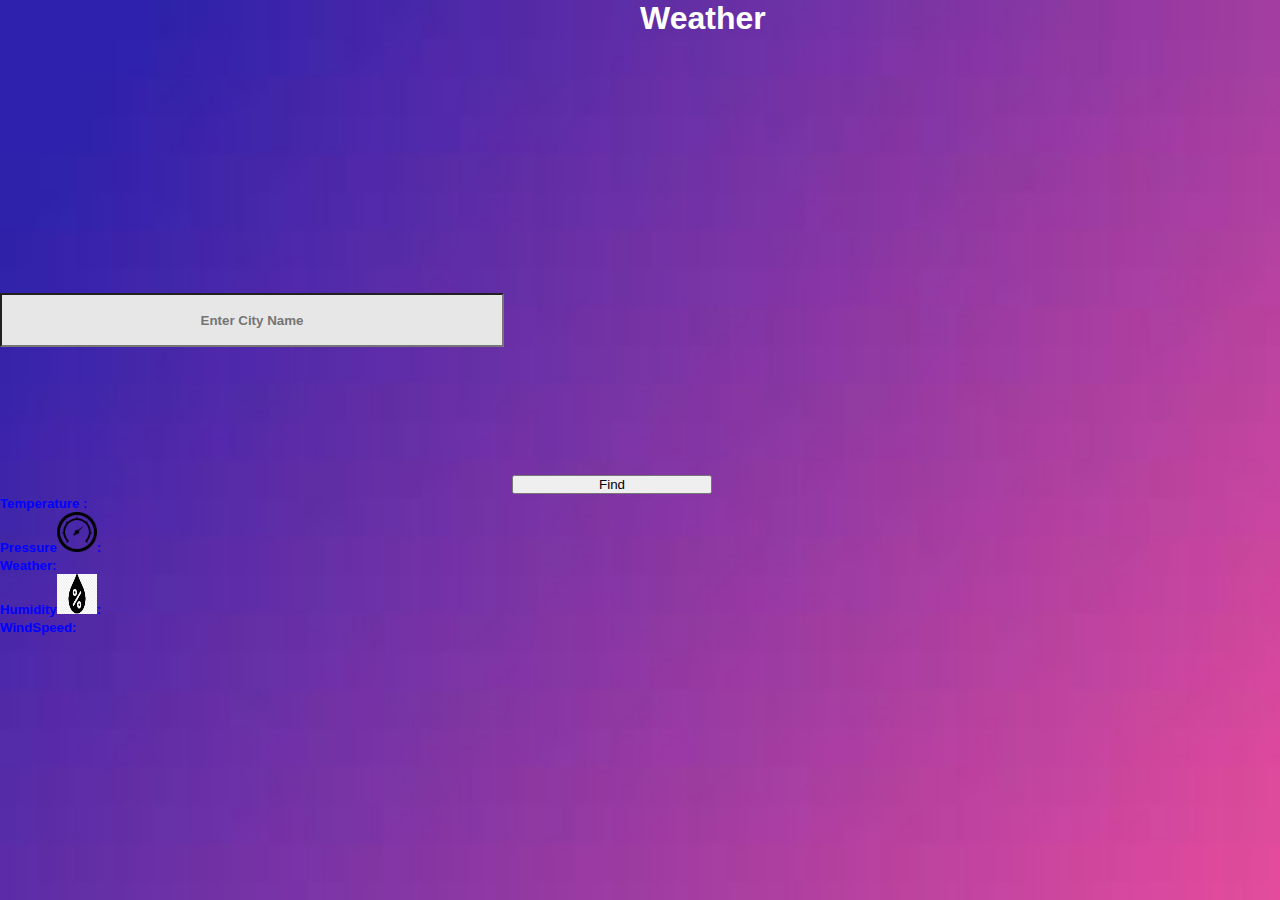
==== index.html @ df81309c "sept4" ====
<!DOCTYPE html>
<html lang="en">

<head>
    <meta charset="UTF-8">
    <meta http-equiv="X-UA-Compatible" content="IE=edge">
    <meta name="viewport" content="width=device-width, initial-scale=1.0">
    <title>Document</title>
    <link href="./weatherdata.css" rel="stylesheet">
    <!-- CSS only -->
    <link href="https://cdn.jsdelivr.net/npm/bootstrap@5.1.0/dist/css/bootstrap.min.css" rel="stylesheet"
        integrity="sha384-KyZXEAg3QhqLMpG8r+8fhAXLRk2vvoC2f3B09zVXn8CA5QIVfZOJ3BCsw2P0p/We" crossorigin="anonymous">
    <link rel="stylesheet" href="https://use.fontawesome.com/releases/v5.15.4/css/all.css"
        integrity="sha384-DyZ88mC6Up2uqS4h/KRgHuoeGwBcD4Ng9SiP4dIRy0EXTlnuz47vAwmeGwVChigm" crossorigin="anonymous">
</head>

<body>
    <nav class="navbar navbar-light bg-dark  ">
        <div class="container">
            <h1>Weather</h1>
        </div>
    </nav>
    <div class="container">
        <div class="row">
            <div class="col-4 "></div>
            <div class="col-4">
                <input type="text" name="" id="place" placeholder="Enter City Name">
            </div>

            <div class="col-4"></div>
        </div>

        <div class="row">
            <div class="col-4"></div>
            <div class="col-4  ">
                <button class="btn btn-success  " onclick="fetchWeather()">Find</button>
            </div>
            <div class="col-4"></div>
        </div>

        <div class="row mt-5">
            <div class="col-4"></div>

            <div class="col-4 mt-2 ms-5 ">
                <div class="card" style="width: 25rem;">
                    <div class="card-body">
                        <div class="row p-2">
                        <h5 class="card-title">Temperature <i class="fas fa-thermometer-full fa-3x"></i>:<span class="border" id="temperature">
                        </span></div></h5>
                       
                        
                        <div class="row p-2">
                        <h5 class="card-title">Pressure<img src="./pressure-.png" style="width:40px;height:40px;">:<span class="border " id="press">
                        </span></div></h5>
                        
                        
                        <div class="row p-2">
                        <h5 class="card-title">Weather<i class="fas fa-cloud fa-3x"></i>:<span class="border " id="weather">
                        </span></div></h5>
                        
                        
                        <div class="row p-2">
                        <h5 class="card-title">Humidity<img src="./humidity.jpg" style="width:40px;height:40px;">:<span class="border " id="humidity">
                        </span></div></h5>
                        
                        
                        <div class="row p-2">
                        <h5 class="card-title">WindSpeed<i class="fas fa-wind fa-3x"></i>:
                            <span class="border " id="wind">
                            </span></div>
    
    </h5>
                        



                    </div>
                </div>

                <div class="col-4"></div>

            </div>
        </div>




    </div>

</body>
<script>
    function fetchWeather() {
        let p_name = place.value;
        let url = `https://api.openweathermap.org/data/2.5/weather?q=${place.value}&units=metric&appid=abf15ea2ea441fe604c48ebbeacc1d1e`
        fetch(url).then(res => res.json()).then(data => {
            temperature.innerHTML = data.main.temp;


            press.innerHTML = data.main.pressure;
            weather.innerHTML = data['weather'][0]['main'];

            weather.innerHTML = data['weather'][0]['description'];
            humidity.innerHTML = data.main.humidity;
            wind.innerHTML = data.wind.speed;




        })
    }
</script>

</html>
---- weatherdata.css ----
.container h1{
  
  padding-left: 50%;
color:white;

}

body{
  background-image:url(./w_bg.jfif);
  height:100vh;
  background-size: cover;
  font-family: 'Fira Sans', sans-serif;
  color:blue;

}
*{
  margin:0;
  padding:0;
  
}
input[type="text"]{
  height:50px;
  width:500px;
  background:#e7e7e7;
  font-family: 'Fira Sans', sans-serif;
  font-weight:bold;
  margin-top:20%;
  text-align: center;

}
.btn  {
margin-left: 40%;
margin-top: 10%;
width:200px;
}
#temperature{
  width:100%;
  height:100%;
  background-color: white;
}
#press{
  width:100%;
  height:100%;
  background-color: white;
}
span{
  color:blue;
  font-size: larger;
  background:#e7e7e7;
  font-family: 'Fira Sans', sans-serif;
  font-weight:bold;


}
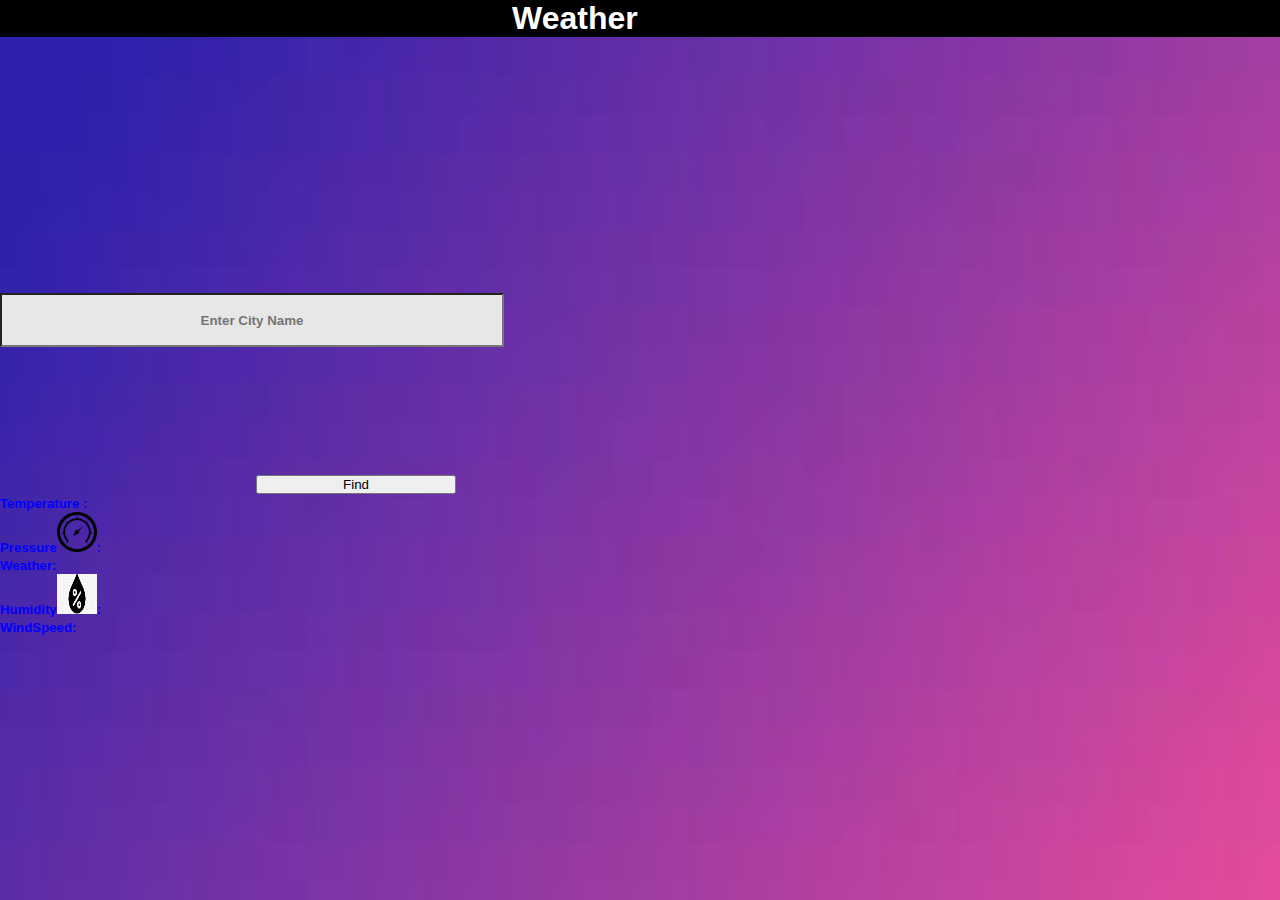
==== commit c6733ee0: "change" ====
--- a/index.html
+++ b/index.html
@@ -15,12 +15,12 @@
 </head>
 
 <body>
-    <nav class="navbar navbar-light bg-dark  ">
+    <nav class="navbar-fluid navbar-expand-lg navbar-light  ">
         <div class="container">
             <h1>Weather</h1>
         </div>
     </nav>
-    <div class="container">
+    <div class="container-fluid">
         <div class="row">
             <div class="col-4 "></div>
             <div class="col-4">
--- a/weatherdata.css
+++ b/weatherdata.css
@@ -1,6 +1,6 @@
 .container h1{
   
-  padding-left: 50%;
+  padding-left: 40%;
 color:white;
 
 }
@@ -29,7 +29,7 @@
 
 }
 .btn  {
-margin-left: 40%;
+margin-left: 20%;
 margin-top: 10%;
 width:200px;
 }
@@ -52,3 +52,7 @@
 
 
 }
+nav{
+  width:100%;
+  background-color: black;
+}
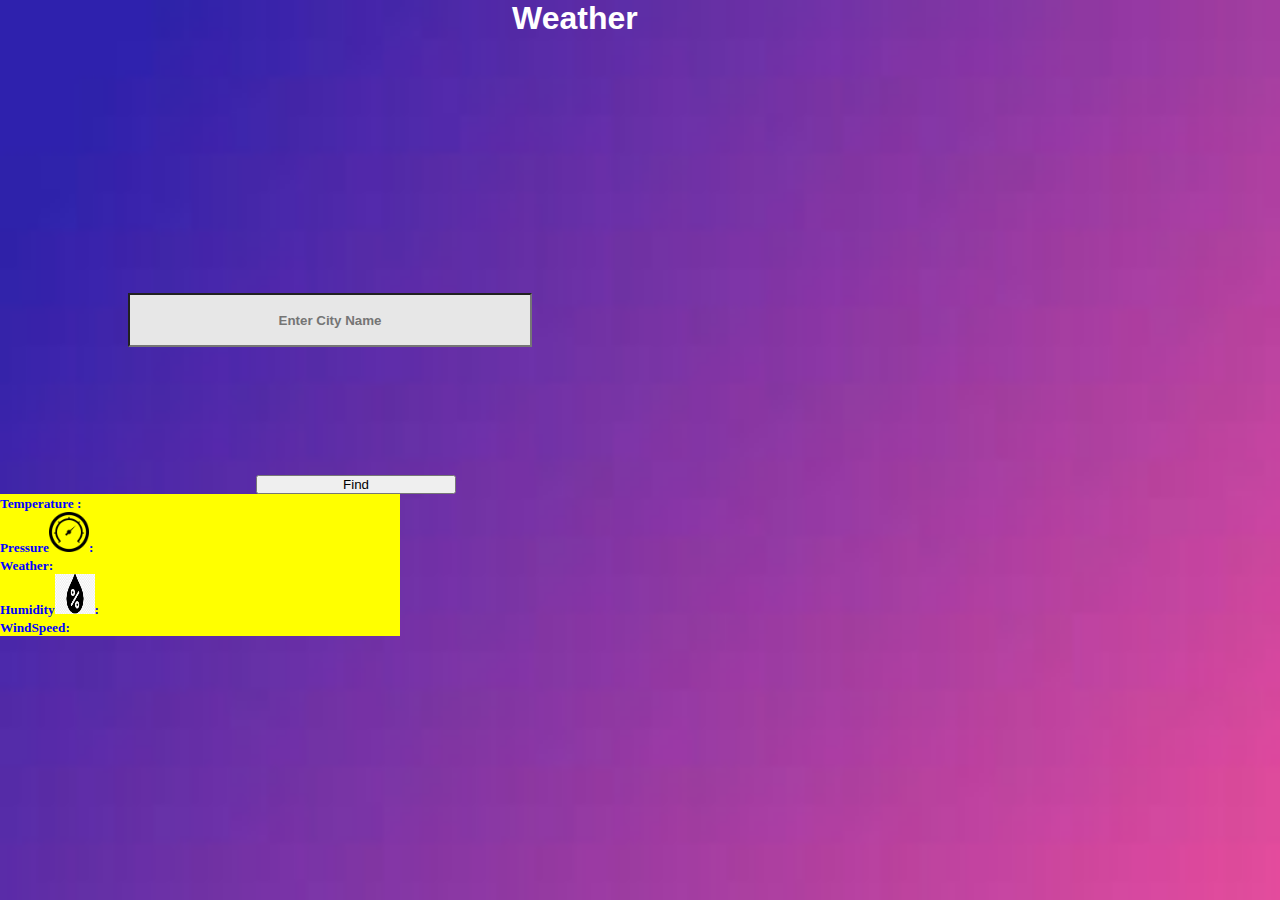
==== commit 4d78c6a0: "added" ====
--- a/index.html
+++ b/index.html
@@ -15,7 +15,7 @@
 </head>
 
 <body>
-    <nav class="navbar-fluid navbar-expand-lg navbar-light  ">
+    <nav class="navbar  navbar-expand-lg navbar-light  ">
         <div class="container">
             <h1>Weather</h1>
         </div>
@@ -42,10 +42,10 @@
             <div class="col-4"></div>
 
             <div class="col-4 mt-2 ms-5 ">
-                <div class="card" style="width: 25rem;">
+                <div class="card" style="width: 25rem;font-family: 'Dancing Script', cursive;background-color: yellow;">
                     <div class="card-body">
                         <div class="row p-2">
-                        <h5 class="card-title">Temperature <i class="fas fa-thermometer-full fa-3x"></i>:<span class="border" id="temperature">
+                        <h5 class="card-title">Temperature <i class="fas fa-thermometer-full fa-3x "></i>:<span class="border" id="temperature">
                         </span></div></h5>
                        
                         
@@ -93,15 +93,15 @@
         let p_name = place.value;
         let url = `https://api.openweathermap.org/data/2.5/weather?q=${place.value}&units=metric&appid=abf15ea2ea441fe604c48ebbeacc1d1e`
         fetch(url).then(res => res.json()).then(data => {
-            temperature.innerHTML = data.main.temp;
+            temperature.innerHTML = data.main.temp+'&deg ';
 
 
-            press.innerHTML = data.main.pressure;
+            press.innerHTML = data.main.pressure+'mbar ';
             weather.innerHTML = data['weather'][0]['main'];
 
             weather.innerHTML = data['weather'][0]['description'];
-            humidity.innerHTML = data.main.humidity;
-            wind.innerHTML = data.wind.speed;
+            humidity.innerHTML = data.main.humidity+'%';
+            wind.innerHTML = data.wind.speed+'km/h';
 
 
 
--- a/weatherdata.css
+++ b/weatherdata.css
@@ -8,7 +8,7 @@
 body{
   background-image:url(./w_bg.jfif);
   height:100vh;
-  background-size: cover;
+  background-size:cover;
   font-family: 'Fira Sans', sans-serif;
   color:blue;
 
@@ -20,11 +20,12 @@
 }
 input[type="text"]{
   height:50px;
-  width:500px;
+  width:400px;
   background:#e7e7e7;
   font-family: 'Fira Sans', sans-serif;
   font-weight:bold;
   margin-top:20%;
+  margin-left:10%;
   text-align: center;
 
 }
@@ -47,12 +48,12 @@
   color:blue;
   font-size: larger;
   background:#e7e7e7;
-  font-family: 'Fira Sans', sans-serif;
+  font-family: 'Dancing Script', cursive;
   font-weight:bold;
 
 
 }
-nav{
-  width:100%;
+.nav{
+  
   background-color: black;
 }
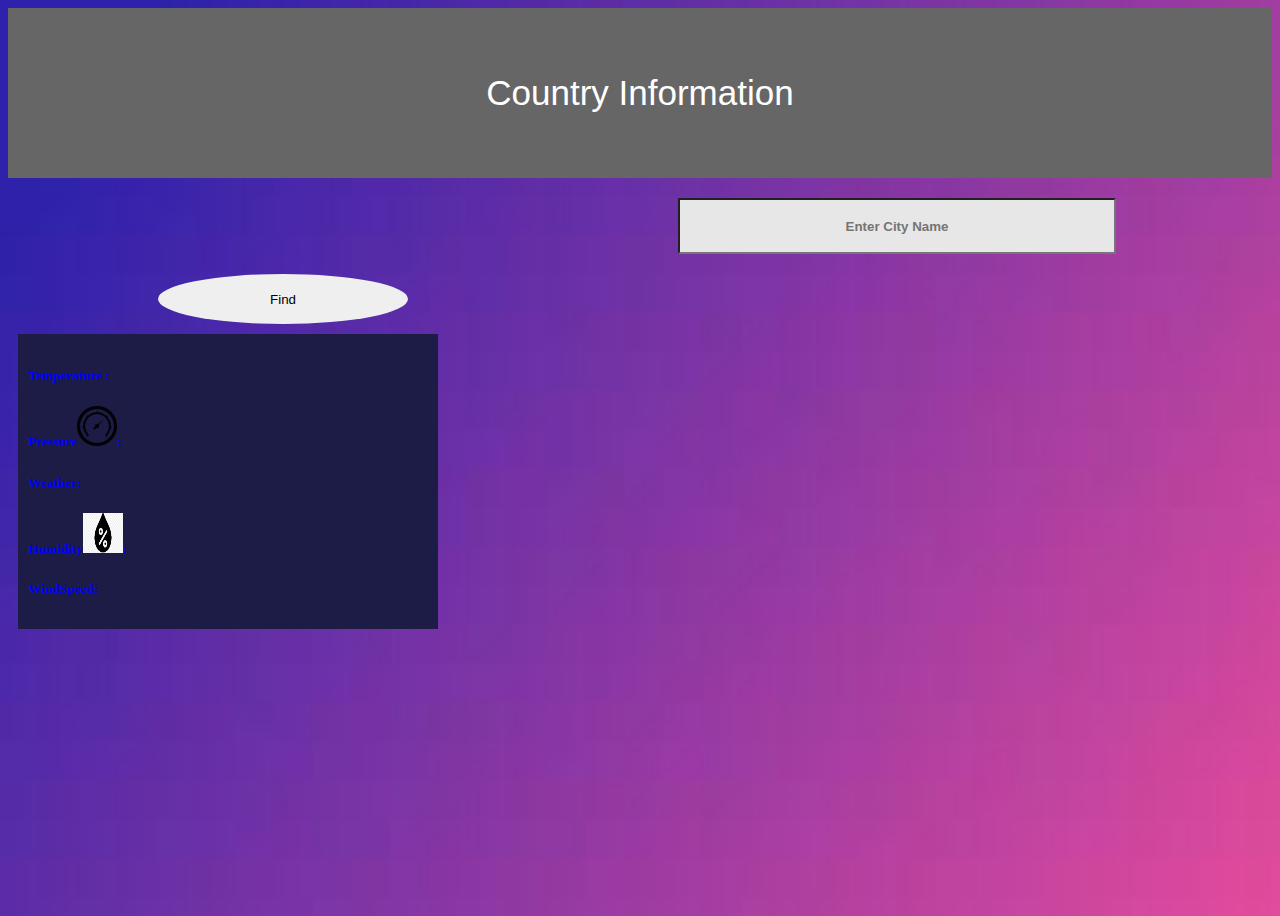
==== commit e3dd9e64: "changes" ====
--- a/index.html
+++ b/index.html
@@ -14,35 +14,34 @@
         integrity="sha384-DyZ88mC6Up2uqS4h/KRgHuoeGwBcD4Ng9SiP4dIRy0EXTlnuz47vAwmeGwVChigm" crossorigin="anonymous">
 </head>
 
+
 <body>
-    <nav class="navbar  navbar-expand-lg navbar-light  ">
-        <div class="container">
-            <h1>Weather</h1>
-        </div>
-    </nav>
+    <header>
+        <p class="h1">Country Information</p>
+      </header>
     <div class="container-fluid">
         <div class="row">
-            <div class="col-4 "></div>
-            <div class="col-4">
-                <input type="text" name="" id="place" placeholder="Enter City Name">
+            <div class="col-lg--4 "></div>
+            <div class="col-lg-4 col-md-6 col-sm-6">
+                <input   type="text" name="" id="place" placeholder="Enter City Name">
             </div>
 
-            <div class="col-4"></div>
+            <div class="col-lg--4"></div>
         </div>
 
         <div class="row">
-            <div class="col-4"></div>
-            <div class="col-4  ">
-                <button class="btn btn-success  " onclick="fetchWeather()">Find</button>
+            <div class="col-lg-4"></div>
+            <div class="col-lg-4 col-md-6 col-sm-6  ">
+                <button class="btn btn-success " onclick="fetchWeather()">Find</button>
             </div>
-            <div class="col-4"></div>
+            <div class="col-lg-4"></div>
         </div>
 
         <div class="row mt-5">
-            <div class="col-4"></div>
+            <div class="col-lg-4"></div>
 
-            <div class="col-4 mt-2 ms-5 ">
-                <div class="card" style="width: 25rem;font-family: 'Dancing Script', cursive;background-color: yellow;">
+            <div class="col-lg-4 col-md-6 col-sm-6 mt-2 ms-5 ">
+                <div class="card" style="width: 25rem;font-family: 'Dancing Script', cursive;">
                     <div class="card-body">
                         <div class="row p-2">
                         <h5 class="card-title">Temperature <i class="fas fa-thermometer-full fa-3x "></i>:<span class="border" id="temperature">
@@ -60,7 +59,7 @@
                         
                         
                         <div class="row p-2">
-                        <h5 class="card-title">Humidity<img src="./humidity.jpg" style="width:40px;height:40px;">:<span class="border " id="humidity">
+                        <h5 class="card-title">Humidity<img src="./humidity.jpg" style="width:40px;height:40px;background-color: yellow;">:<span class="border " id="humidity">
                         </span></div></h5>
                         
                         
@@ -77,7 +76,7 @@
                     </div>
                 </div>
 
-                <div class="col-4"></div>
+                <div class="col-lg-4"></div>
 
             </div>
         </div>
--- a/weatherdata.css
+++ b/weatherdata.css
@@ -5,34 +5,38 @@
 
 }
 
+
 body{
   background-image:url(./w_bg.jfif);
   height:100vh;
   background-size:cover;
+  background-repeat: no-repeat;
   font-family: 'Fira Sans', sans-serif;
   color:blue;
 
 }
-*{
-  margin:0;
-  padding:0;
-  
-}
+
 input[type="text"]{
   height:50px;
-  width:400px;
+  width:430px;
   background:#e7e7e7;
   font-family: 'Fira Sans', sans-serif;
   font-weight:bold;
-  margin-top:20%;
-  margin-left:10%;
+  margin-top:20px;
+  margin-left:670px;
   text-align: center;
 
 }
-.btn  {
-margin-left: 20%;
-margin-top: 10%;
-width:200px;
+
+.btn{
+  margin:10px;
+  margin-left: 150px;
+  margin-top: 20px;;
+  border:none;
+  width:250px;
+  border-radius:50%;
+  height:50px;
+  align-items: center;
 }
 #temperature{
   width:100%;
@@ -44,6 +48,8 @@
   height:100%;
   background-color: white;
 }
+
+
 span{
   color:blue;
   font-size: larger;
@@ -53,7 +59,21 @@
 
 
 }
+header {
+  background-color: #666;
+  padding: 30px;
+  text-align: center;
+  font-size: 35px;
+  color: white;
+}
 .nav{
   
   background-color: black;
 }
+.card{
+  padding:10px;
+  background-color:#1c1c47;
+  width:100%;
+  max-width:420px;
+  margin-left: 10px;;
+}
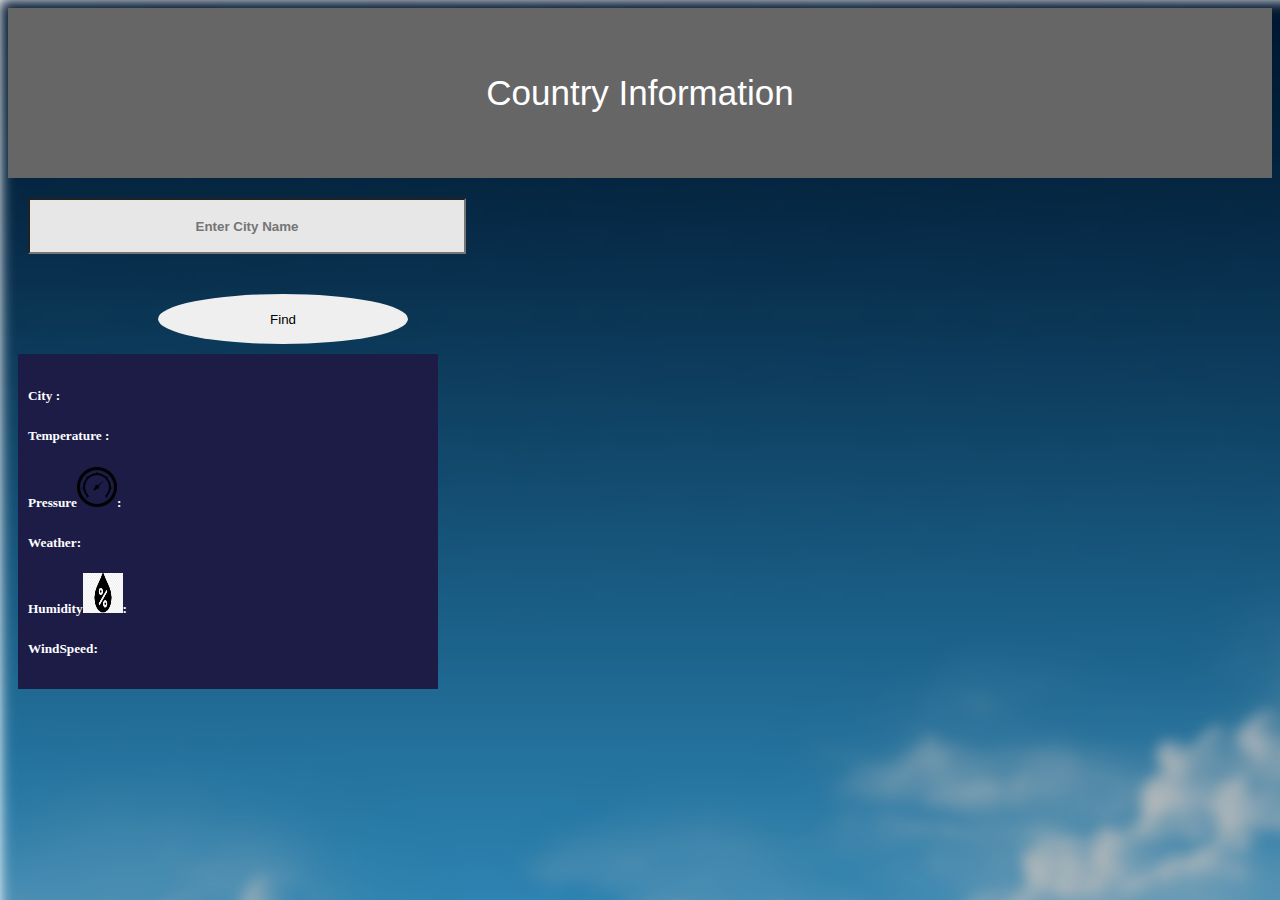
==== commit 52ec265e: "changes" ====
--- a/index.html
+++ b/index.html
@@ -21,7 +21,7 @@
       </header>
     <div class="container-fluid">
         <div class="row">
-            <div class="col-lg--4 "></div>
+            <div class="col-lg-4 "></div>
             <div class="col-lg-4 col-md-6 col-sm-6">
                 <input   type="text" name="" id="place" placeholder="Enter City Name">
             </div>
@@ -41,9 +41,12 @@
             <div class="col-lg-4"></div>
 
             <div class="col-lg-4 col-md-6 col-sm-6 mt-2 ms-5 ">
-                <div class="card" style="width: 25rem;font-family: 'Dancing Script', cursive;">
+                <div class="card" style="width: 25rem;font-family: 'Dancing Script', cursive; background-color:#1c1c47;color:white;">
                     <div class="card-body">
+                        <h5 class="card-title">City :<span class="border" id="city"></span>
+                        </span></div></h5>
                         <div class="row p-2">
+
                         <h5 class="card-title">Temperature <i class="fas fa-thermometer-full fa-3x "></i>:<span class="border" id="temperature">
                         </span></div></h5>
                        
@@ -59,7 +62,7 @@
                         
                         
                         <div class="row p-2">
-                        <h5 class="card-title">Humidity<img src="./humidity.jpg" style="width:40px;height:40px;background-color: yellow;">:<span class="border " id="humidity">
+                        <h5 class="card-title">Humidity<img src="./humidity.jpg" style="width:40px;height:40px;">:<span class="border " id="humidity">
                         </span></div></h5>
                         
                         
@@ -92,6 +95,7 @@
         let p_name = place.value;
         let url = `https://api.openweathermap.org/data/2.5/weather?q=${place.value}&units=metric&appid=abf15ea2ea441fe604c48ebbeacc1d1e`
         fetch(url).then(res => res.json()).then(data => {
+            city.innerHTML=p_name;
             temperature.innerHTML = data.main.temp+'&deg ';
 
 
--- a/weatherdata.css
+++ b/weatherdata.css
@@ -1,16 +1,6 @@
-.container h1{
-  
-  padding-left: 40%;
-color:white;
-
-}
-
 
 body{
-  background-image:url(./w_bg.jfif);
-  height:100vh;
-  background-size:cover;
-  background-repeat: no-repeat;
+ background-image:url("./weather.png");
   font-family: 'Fira Sans', sans-serif;
   color:blue;
 
@@ -23,7 +13,7 @@
   font-family: 'Fira Sans', sans-serif;
   font-weight:bold;
   margin-top:20px;
-  margin-left:670px;
+  margin:20px;
   text-align: center;
 
 }
@@ -72,7 +62,7 @@
 }
 .card{
   padding:10px;
-  background-color:#1c1c47;
+ 
   width:100%;
   max-width:420px;
   margin-left: 10px;;
